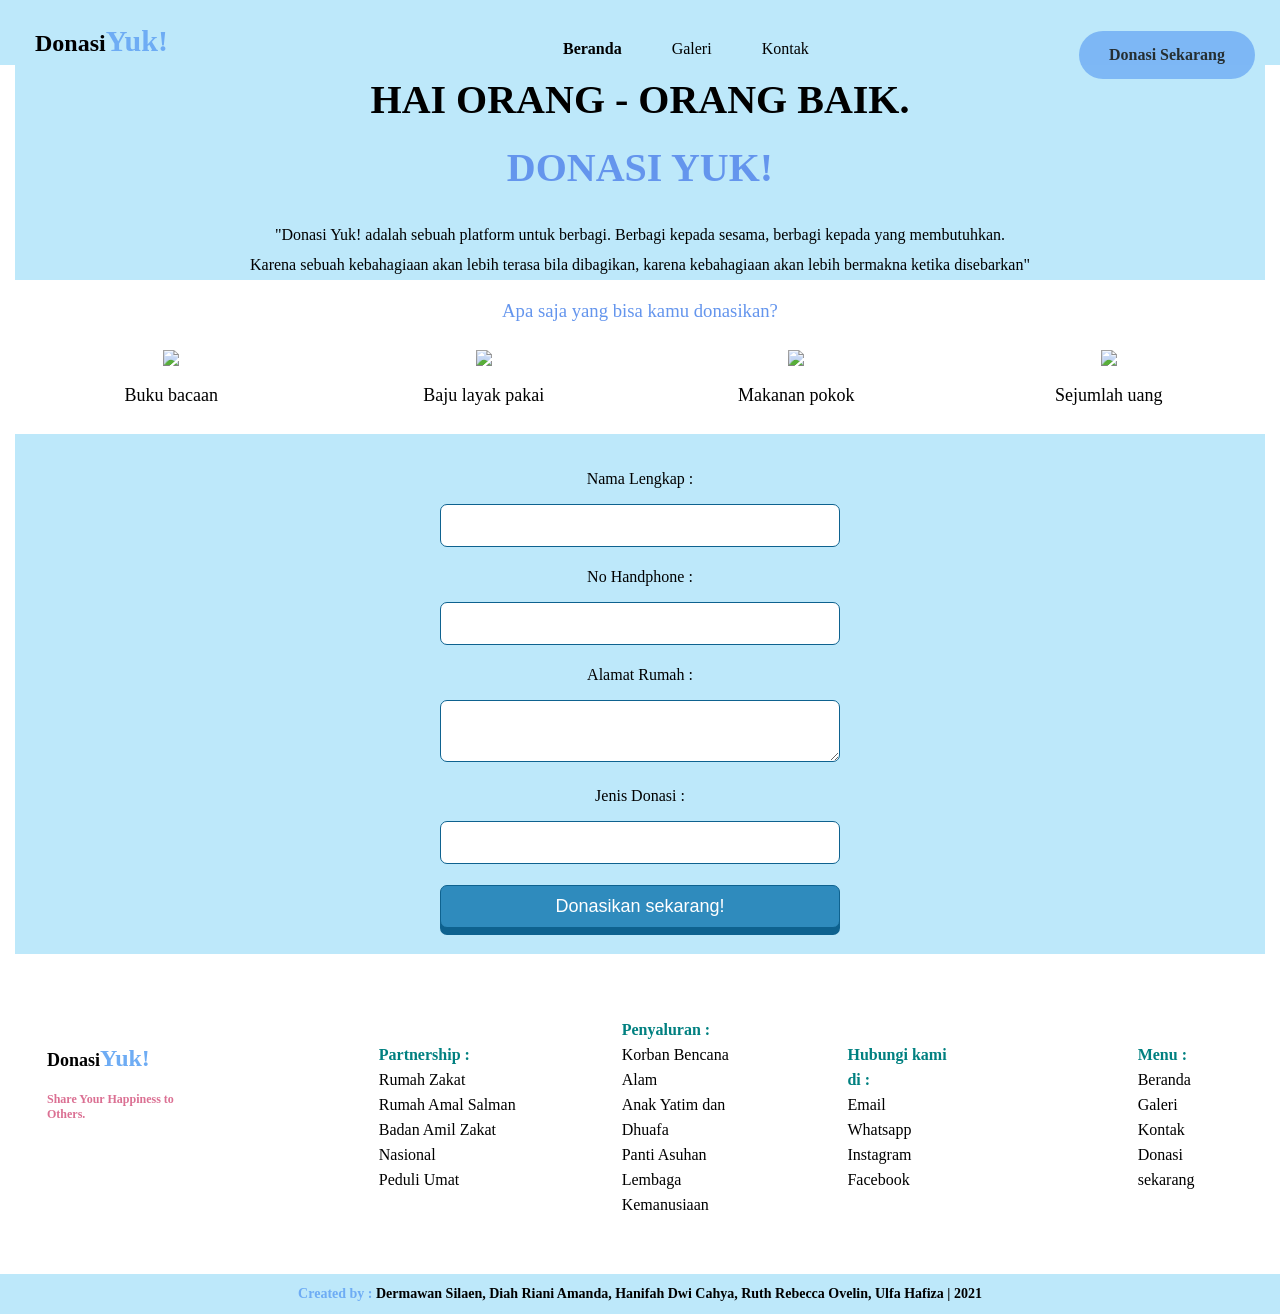
==== index.html @ 6accfdd0 "Update index.html" ====
<!DOCTYPE html>
<html>
    <head>
        <meta charset="utf-8">
        <meta name="viewport" content="width=device-width, initial-scale=1.0">
        <title>Donasi Yuk!</title>
        <link rel="stylesheet" href="stylesheet.css">
        <link rel="stylesheet" href="responsive.css">
        <link rel="stylesheet" href="font-awesome.min.css">
    </head>
    <body>
        <header>
            <div class="logo">
                <p>Donasi<span>Yuk!</span></p>
            </div>
            <span class="fa fa-bars menu-icon"></span>
            
            <div class="nav-bar">
                <ul>
                    <li><span>Beranda</span></li>
                    <li>Galeri</li>
                    <li>Kontak</li>
                </ul>
            </div>
            <div class="tombol">
                <span class="btn donasi"> Donasi Sekarang </span>
            </div>
        </header>

        <div class="main">
            <div class="main-header">
                <img src="https://drive.google.com/uc?export=view&id=1mWWD1ZUaxResG42Wo0h5-HI2INLetDoW">
            </div>

            <div class="main-title">
                <h2>HAI ORANG - ORANG BAIK.</h2>
                <h1>DONASI YUK!</h1>
                <p>"Donasi Yuk! adalah sebuah platform untuk berbagi. Berbagi kepada sesama, berbagi kepada yang membutuhkan.</p>
                <p>Karena sebuah kebahagiaan akan lebih terasa bila dibagikan, karena kebahagiaan akan lebih bermakna ketika disebarkan"</p>
            </div>

            <div class="main-content">
                <h3 class="section-title">Apa saja yang bisa kamu donasikan?</h3>
                <div class="contents-item">
                    <img src="https://drive.google.com/uc?export=view&id=19i878i3hTtdYx3gRwqr3m3EITjbQm5Oq">
                    <p>Buku bacaan</p>
                </div>
                <div class="contents-item">
                    <img src="https://drive.google.com/uc?export=view&id=15uxr4PAe53HiDobqRZ3jQNvWqNb7up2p">
                    <p>Baju layak pakai</p>
                </div>
                <div class="contents-item">
                    <img src="https://drive.google.com/uc?export=view&id=16nCbSmDY28GMKBHBLEp2KiQCf-597e0d">
                    <p>Makanan pokok</p>
                </div>
                <div class="contents-item">
                    <img src="https://drive.google.com/uc?export=view&id=1O9PoUVvvGkuNS1AYxv8xc8U9Y9fVf70L">
                    <p>Sejumlah uang</p>
                </div>
                <div class="clear"></div>
            </div>
            
            <div class="main-form">
                <p>Nama Lengkap :</p>
                <input>
                <p>No Handphone :</p>
                <input>
                <p>Alamat Rumah :</p>
                <textarea></textarea>
                <p>Jenis Donasi :</p>
                <input>
                <p></p>
                <input class="contact-submit" type="submit" value="Donasikan sekarang!">
            </div>
            
            <div class="main-footer">
                <table>
                    <tbody>
                    <tr>
                        <td>
                            <p>Donasi<span>Yuk!</span></p>
                            <h5>Share Your Happiness to Others.</h5>
                        </td>
                        <td></td>
                        <td></td>
                        <td>
                            <ul>
                            <li class="judul">Partnership :</li>
                            <li>Rumah Zakat</li>
                            <li>Rumah Amal Salman</li>
                            <li>Badan Amil Zakat Nasional</li>
                            <li>Peduli Umat</li>
                            </ul>
                        </td>
                        <td>
                            <ul>
                            <li class="judul">Penyaluran :</li>
                            <li>Korban Bencana Alam</li>
                            <li>Anak Yatim dan Dhuafa</li>
                            <li>Panti Asuhan</li>
                            <li>Lembaga Kemanusiaan</li>
                            </ul>
                        </td>
                        <td>
                            <ul>
                            <li class="judul">Hubungi kami di :</li>
                            <li>Email</li>
                            <li>Whatsapp</li>
                            <li>Instagram</li>
                            <li>Facebook</li>
                            </ul>
                        </td>
                        <td></td>
                        <td></td>
                        <td>
                            <ul>
                            <li class="judul">Menu :</li>
                            <li>Beranda</li>
                            <li>Galeri</li>
                            <li>Kontak</li>
                            <li>Donasi sekarang</li>
                            </ul>
                        </td>
                    </tr>
                    </tbody>
                </table>
            </div>
        </div>
        
        <footer>
            <p><span>Created by :</span> Dermawan Silaen, Diah Riani Amanda, Hanifah Dwi Cahya, Ruth Rebecca Ovelin, Ulfa Hafiza | 2021</p>
        </footer>
    </body>
</html>
---- stylesheet.css ----
*{
  box-sizing: border-box;
}
body{
margin:0;

}
a {
text-decoration: none;
}


header {
  width: 100%;
  background-color: #bde8fa;
  height: 65px;
  margin: 0 auto;
  position:fixed;
}


.main{
width: 100%;
padding: 0 15px;
margin: 0 auto;
}


.main-header {
  padding-top: 2px;
  text-align: center;
}

.main-header img {
  width: 100%
}

.main-title {
  text-align: center;
  background-color: #bde8fa;
  line-height: 10px;
  width: 100%;
  height: 210px;

}

.main-title h1 {
  color: cornflowerblue;
  font-size: 40px;
  padding-top: 20px;
  padding-bottom: 20px;
}

.main-title h2 {
  color:black;
  font-size: 40px;
  padding-top: 40px;
  padding-bottom: 5px;
}

.main-title p{
 margin: auto;
 padding: 10px;
 
}

.logo {
  float:left;
  padding-left:35px;
  padding-right:370px;
  
  
}

.logo p {
  font-weight: bold;
  font-family:"Trattatello";
  font-size: 24px;
}

.logo span {
  color:#6eacf4;
  font-size: 30px;
}

li {
  list-style: none;
}

.nav-bar li {
line-height: 65px;
padding: 0 25px;
float: left;
margin: 0 auto;

}

.nav-bar span{
  font-weight: bold;
}

.btn {
  float:right;
  color: black;
  border-radius: 40px;
  opacity: 0.8;
}

.btn:hover {
  opacity: 1;
}

.donasi {
  padding: 15px 30px;
  background-color: #6eacf4;
  cursor: pointer;
  font-weight: bold;
}

.tombol {
  padding:15px 25px;
}

.main-content {
  width:100%;
  text-align: center;
}

.section-title {
  width: 100%;
  height: 20px;
  margin: auto;
  text-align: center;
  color: cornflowerblue;
  padding: 20px;
}

.main-content h3 {
 text-align: center;
 font-weight: normal;
}

.contents-item {
  float: left;
  padding-top: 30px;
  width: 25%;
  padding-bottom: 10px;
}

.contents-item p {
  font-size: 18px;
  margin-top: 15px;
  font-weight: normal;
  text-align: center;
  font-family:"Trattatello";
}

.main-form {
  width: 100%;
  height: 520px;
  padding-top: 20px;
  text-align: center;
  background-color:#bde8fa;
}

input, textarea {
  width: 400px;
  margin-bottom: 5px;
  padding: 10px 20px;
  font-size: 18px;
  border: 1px solid #0e628f;
  text-align: center;
  border-radius: 7px;
}

.contact-submit {
  background-color: #2f8bbd;
  color: white;
  text-align: center;
  cursor: pointer;
  box-shadow: 0 7px #0e628f;
  border-radius: 7px;
  padding: 10px 20px;
}

.contact-submit:active {
  box-shadow: none;
  position:relative;
  top: 7px;
}

.main-footer p {
  font-weight: bold;
  font-family:"Trattatello";
  font-size: 18px;
}

.main-footer span {
  color:#6eacf4;
  font-size: 24px;
}

h5 {
  color:palevioletred;
  font-size: 12px;
  padding-bottom: 60px;
}

table {
  position: left;
}

.main-footer {
  width: 100%;
  height: 0 15px;
  background-color:white;
  padding-top: 15px;
}

table {
  padding: 5px 8px;
}

td {
  padding: 20px 22px;
}

.judul {
  font-weight: bold;
  color:teal;
  padding-top: 5px;
}

.main-footer li {
  line-height: 25px;
}

footer {
  width:100%;
  height:40px;
  background-color: #bde8fa;
  text-align: center;
}

footer p {
  font-weight: bold;
  color:black;
  font-size: 14px;
  padding: 12px 30px;
}

footer span {
  color:#6eacf4;
  font-weight: bold;
}

.clear{
clear:left;
}

span.menu-icon {
  color: white;
  float: right;
  font-size: 25px;
  padding: 21px 0;
  display: none;
}

.main-title {
  text-align: center;
  width: relative;
  height: auto;  
}  

.clear{
  clear:left;
  }
---- responsive.css ----
/* Untuk Tablets */
@media (max-width:1000px) {
    .contents-item {
        width:50%;
        margin-bottom: 20px;
    }
    
    .main-footer li {
        font-size:10px;
    }
    
    .logo {
        float:left;
        padding-right: 20px;
        padding-left: 30px;
    }

    .tombol {
        padding: 10px 10px;
    }

    .main-title {
        text-align: center;
        width: relative;
        height: auto;  
    }  

    .main-title p {
        font-size: 14px;
        line-height: 20px;
        text-align: left;
    }

    .main-footer {
        width: 100%;
        height: relative;
        background-color:white;
        padding-top: 15px;
        text-align: left;
    }
}

/* Untuk Smartphones */

@media (max-width: 670px) {
   
    .main-content {
        width: 100%;
    }
    
    footer {
        width: 100%;
        text-align: center;
    }
    
    .btn {
        width: 100%;
    }

    .main-title {
        text-align: center;
        width: relative;
        height: auto;  
    }  
    
    .nav-bar {
        display: none;
    }

    span.menu-icon {
        display: block;
    }

    .main-title h2 {
        font-size: 40px;
        line-height: 36px;
        text-align: center;
    }
 
    .main-title h1 {
        font-size: 40px;
        line-height: 36px;
        text-align: center;
    }

    .main-title p {
        font-size: 14px;
        line-height: 20px;
        text-align: center;
    }
    
    .section-title {
        font-size: 20px;
        line-height: 36px;
        text-align: center;
    }

    .contents-item {
        width: 100%;
        margin-bottom:40px;
    }
  
    .main-footer {
        width: 100%;
        height: relative;
        background-color:white;
        padding-top: 15px;
        text-align: relative;
    }

    .main-footer p {
        font-weight: bold;
        font-family:"Trattatello";
        font-size: 14px;
    }
      
    .main-footer span {
        color:#6eacf4;
        font-size: 24px;
    }
      
    h5 {
        color:palevioletred;
        font-size: 12px;
        padding-bottom: 60px;
    }
      
    table {
        position: relative;
        padding: 3px;
    }
      
    td {
        padding: 1px;
    }
      
    .judul {
        font-weight: bold;
        color:teal;
        padding-top: 5px;
        text-align: left;
    }
      
    .main-footer li {
        line-height: auto;
        text-align: left;
    }

    
}
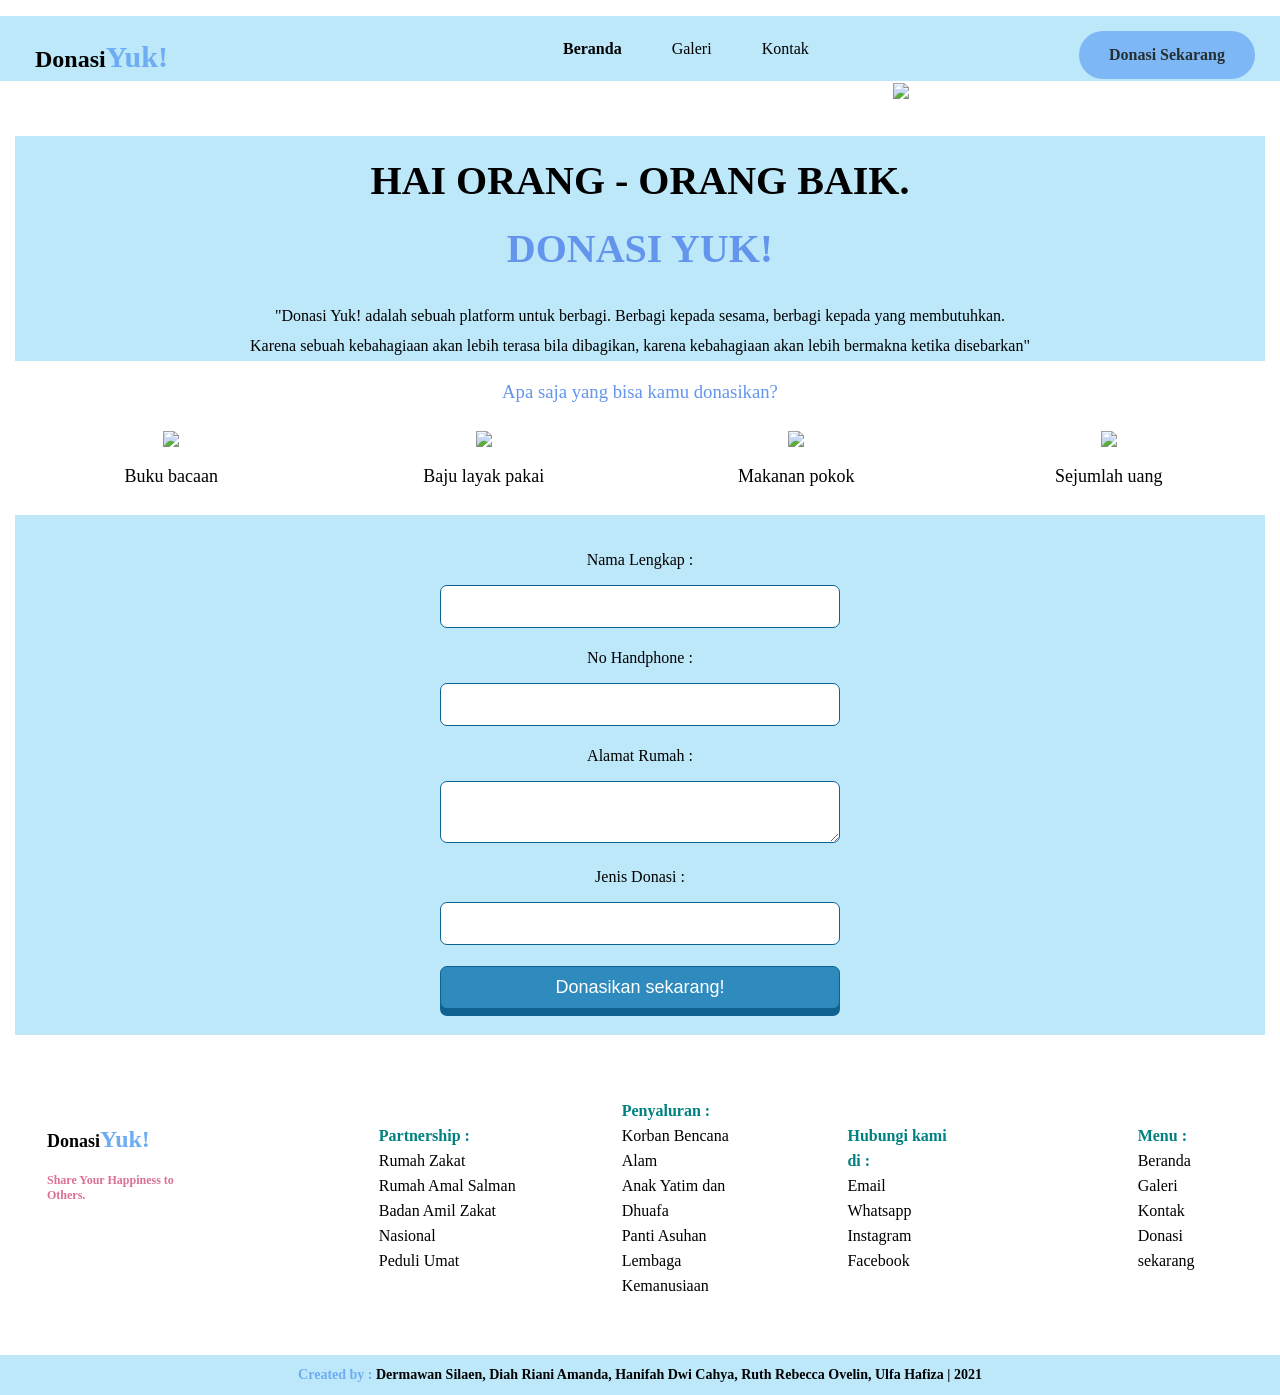
==== commit 6be932e8: "Update index.html" ====
--- a/index.html
+++ b/index.html
@@ -7,6 +7,18 @@
         <link rel="stylesheet" href="stylesheet.css">
         <link rel="stylesheet" href="responsive.css">
         <link rel="stylesheet" href="font-awesome.min.css">
+        <style>
+            h1 {
+                position:relative;
+                animation: mymove 5s infinite;
+            }
+            
+            @keyframes mymove {
+                from {font-size:0px;
+                }
+                to {font-size:40px;}
+            }
+        </style>
     </head>
     <body>
         <header>
--- a/stylesheet.css
+++ b/stylesheet.css
@@ -15,7 +15,7 @@
   background-color: #bde8fa;
   height: 65px;
   margin: 0 auto;
-  position:fixed;
+  
 }
 
 
--- a/responsive.css
+++ b/responsive.css
@@ -1,22 +1,25 @@
 /* Untuk Tablets */
-@media (max-width:1000px) {
-    .contents-item {
-        width:50%;
-        margin-bottom: 20px;
-    }
-    
-    .main-footer li {
-        font-size:10px;
-    }
-    
-    .logo {
-        float:left;
-        padding-right: 20px;
-        padding-left: 30px;
+
+/* Tambahkan breakpoint max-width: 1000px */
+@media ( max-width: 1000px) {
+    /* Tambahkan CSS untuk lesson */
+    .contents-item{
+      width:50%;
+      margin-bottom:40px;
     }
 
+    .main-footer li{
+      font-size:10px;
+    
+    }
+    .logo {
+      float:left;
+      padding-left:30px;
+      padding-right:20px;
+      
+    }
     .tombol {
-        padding: 10px 10px;
+      padding:10px 10px;
     }
 
     .main-title {
@@ -38,9 +41,11 @@
         padding-top: 15px;
         text-align: left;
     }
-}
+    
+  }
+  
 
-/* Untuk Smartphones */
+/* For Smartphones */
 
 @media (max-width: 670px) {
    
@@ -48,6 +53,7 @@
         width: 100%;
     }
     
+  
     footer {
         width: 100%;
         text-align: center;
@@ -57,6 +63,7 @@
         width: 100%;
     }
 
+
     .main-title {
         text-align: center;
         width: relative;
@@ -65,11 +72,12 @@
     
     .nav-bar {
         display: none;
-    }
+      }
 
+   
     span.menu-icon {
         display: block;
-    }
+      }
 
     .main-title h2 {
         font-size: 40px;
@@ -93,7 +101,7 @@
         font-size: 20px;
         line-height: 36px;
         text-align: center;
-    }
+     }
 
     .contents-item {
         width: 100%;
@@ -106,45 +114,45 @@
         background-color:white;
         padding-top: 15px;
         text-align: relative;
-    }
+      }
 
-    .main-footer p {
+      .main-footer p {
         font-weight: bold;
         font-family:"Trattatello";
         font-size: 14px;
-    }
+      }
       
-    .main-footer span {
+      .main-footer span {
         color:#6eacf4;
         font-size: 24px;
-    }
+      }
       
-    h5 {
+      h5 {
         color:palevioletred;
         font-size: 12px;
         padding-bottom: 60px;
-    }
+      }
       
-    table {
+      table {
         position: relative;
         padding: 3px;
-    }
+      }
       
-    td {
-        padding: 1px;
-    }
+      td {
+        padding: 1px
+      }
       
-    .judul {
+      .judul {
         font-weight: bold;
         color:teal;
         padding-top: 5px;
         text-align: left;
-    }
+      }
       
-    .main-footer li {
+      .main-footer li {
         line-height: auto;
         text-align: left;
-    }
-
+      }
+      
     
-}
+  }
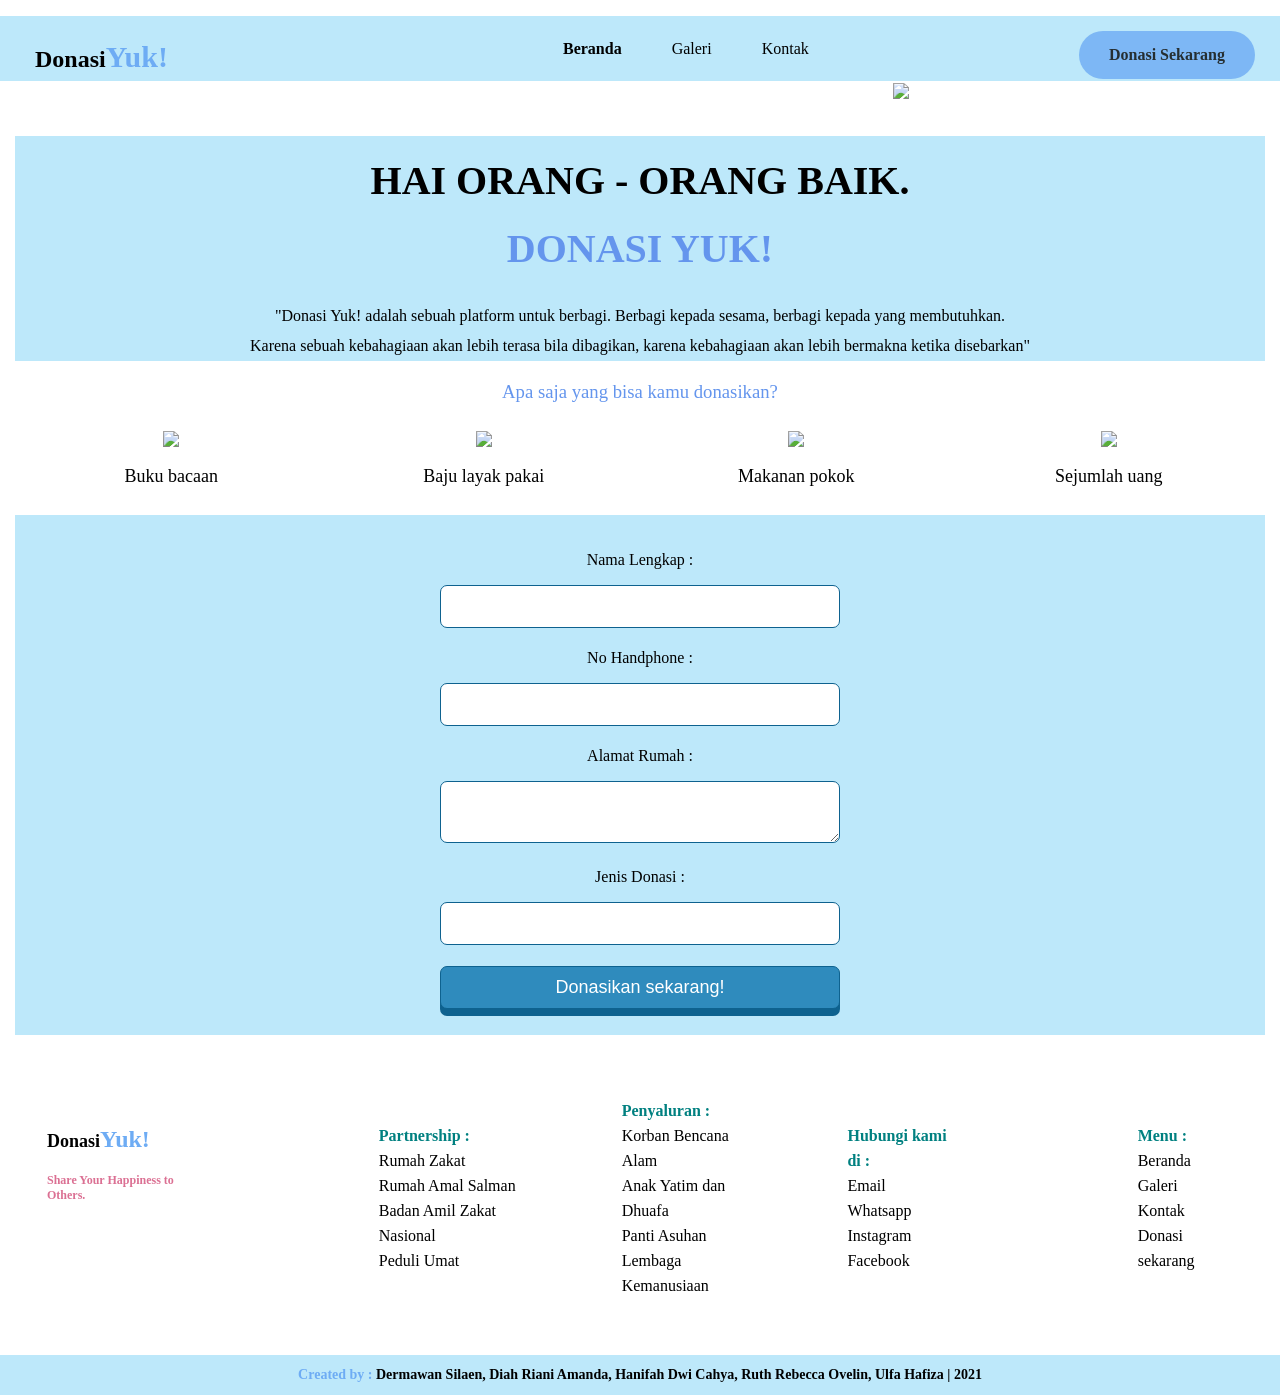
==== commit 44e3e9af: "Update index.html" ====
--- a/index.html
+++ b/index.html
@@ -6,7 +6,7 @@
         <title>Donasi Yuk!</title>
         <link rel="stylesheet" href="stylesheet.css">
         <link rel="stylesheet" href="responsive.css">
-        <link rel="stylesheet" href="font-awesome.min.css">
+        <link rel="stylesheet" href="https://maxcdn.bootstrapcdn.com/font-awesome/4.3.0/css/font-awesome.min.css">
         <style>
             h1 {
                 position:relative;
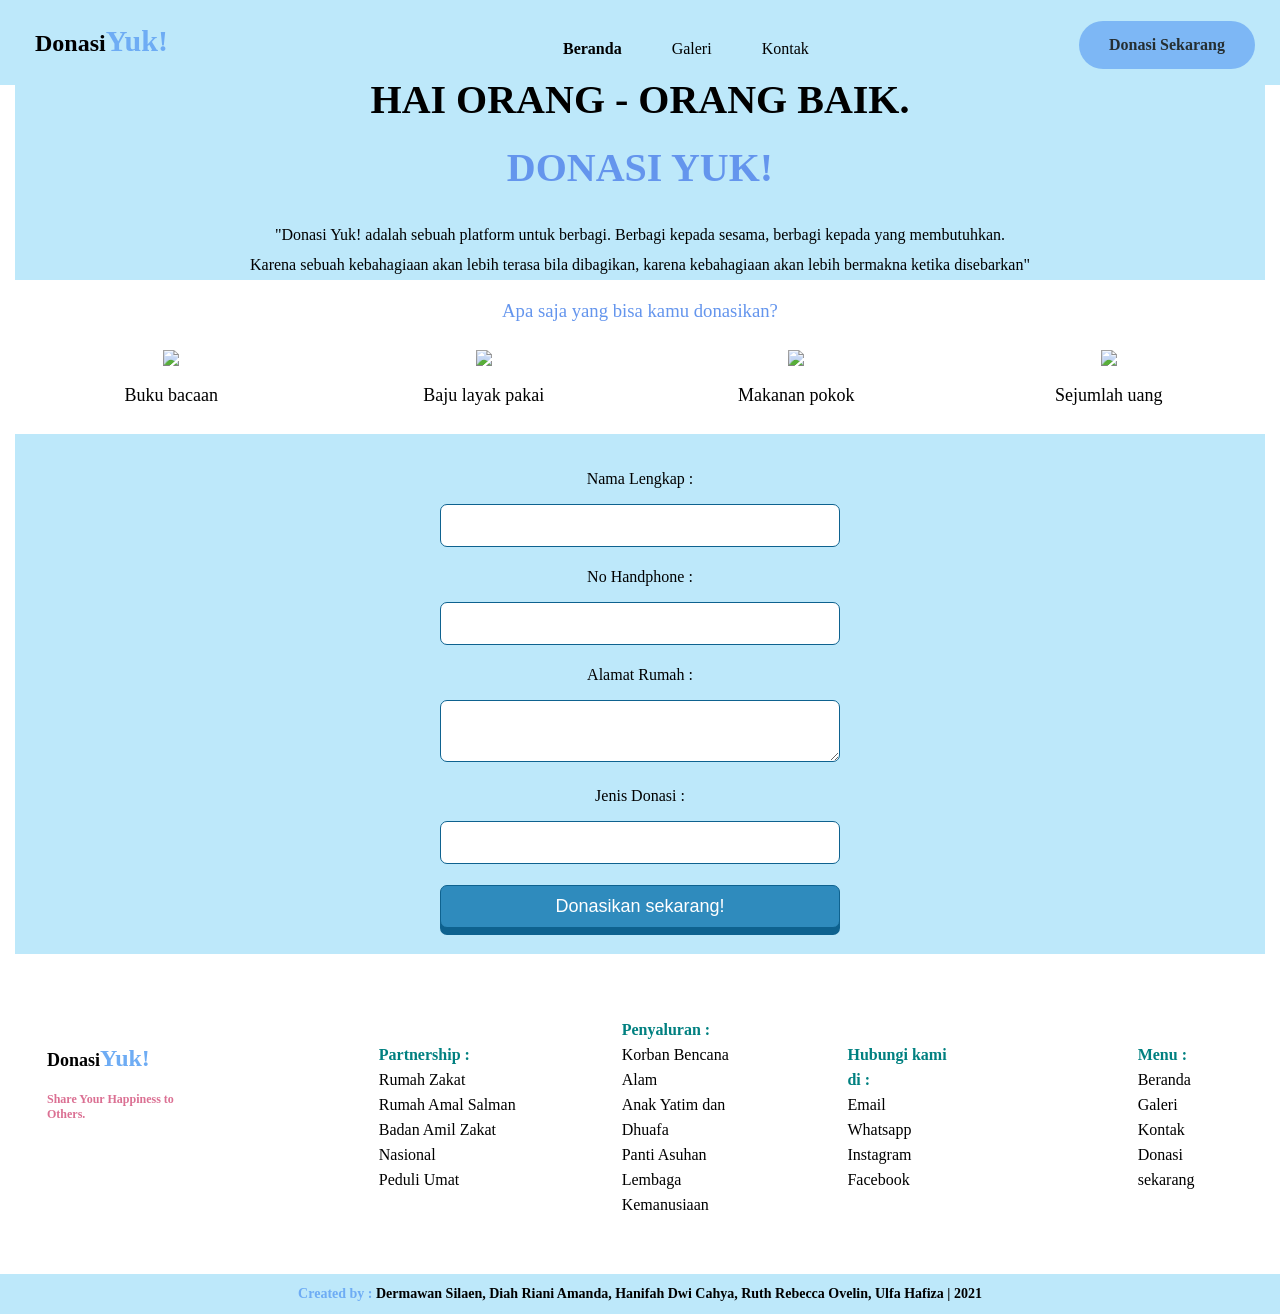
==== commit 44190828: "Update index.html" ====
--- a/index.html
+++ b/index.html
@@ -1,7 +1,7 @@
 <!DOCTYPE html>
 <html>
     <head>
-        <meta charset="utf-8">
+        <meta http-equiv="Content-Type" content="text/html"; charset="utf-8">
         <meta name="viewport" content="width=device-width, initial-scale=1.0">
         <title>Donasi Yuk!</title>
         <link rel="stylesheet" href="stylesheet.css">
@@ -41,7 +41,7 @@
 
         <div class="main">
             <div class="main-header">
-                <img src="https://drive.google.com/uc?export=view&id=1mWWD1ZUaxResG42Wo0h5-HI2INLetDoW">
+                <img src="https://drive.google.com/uc?export=view&id=1cHOii_udPeYz8iFhRvBZ64PB1qPtbR4X">
             </div>
 
             <div class="main-title">
--- a/stylesheet.css
+++ b/stylesheet.css
@@ -1,30 +1,30 @@
 *{
   box-sizing: border-box;
 }
+
 body{
-margin:0;
-
-}
+  margin:0;
+}
+
 a {
-text-decoration: none;
-}
-
+  text-decoration: none;
+}
 
 header {
   width: 100%;
   background-color: #bde8fa;
-  height: 65px;
+  height: 85px;
+  margin: 0 auto; 
+  position:fixed;
+  top:0;
+  z-index:10px;
+}
+
+.main{
+  width: 100%;
+  padding: 0 15px;
   margin: 0 auto;
-  
-}
-
-
-.main{
-width: 100%;
-padding: 0 15px;
-margin: 0 auto;
-}
-
+}
 
 .main-header {
   padding-top: 2px;
@@ -40,8 +40,7 @@
   background-color: #bde8fa;
   line-height: 10px;
   width: 100%;
-  height: 210px;
-
+  height: 250px;
 }
 
 .main-title h1 {
@@ -59,17 +58,14 @@
 }
 
 .main-title p{
- margin: auto;
- padding: 10px;
- 
+   margin: auto;
+   padding: 10px;
 }
 
 .logo {
   float:left;
   padding-left:35px;
   padding-right:370px;
-  
-  
 }
 
 .logo p {
@@ -88,11 +84,10 @@
 }
 
 .nav-bar li {
-line-height: 65px;
-padding: 0 25px;
-float: left;
-margin: 0 auto;
-
+  line-height: 65px;
+  padding: 0 25px;
+  float: left;
+  margin: 0 auto;
 }
 
 .nav-bar span{
@@ -118,7 +113,7 @@
 }
 
 .tombol {
-  padding:15px 25px;
+  padding:5px 25px;
 }
 
 .main-content {
@@ -254,8 +249,8 @@
   font-weight: bold;
 }
 
-.clear{
-clear:left;
+.clear {
+  clear:left;
 }
 
 span.menu-icon {
@@ -272,7 +267,6 @@
   height: auto;  
 }  
 
-.clear{
+.clear {
   clear:left;
-  }
-
+}
--- a/responsive.css
+++ b/responsive.css
@@ -3,29 +3,29 @@
 /* Tambahkan breakpoint max-width: 1000px */
 @media ( max-width: 1000px) {
     /* Tambahkan CSS untuk lesson */
-    .contents-item{
+    .contents-item {
       width:50%;
       margin-bottom:40px;
     }
 
     .main-footer li{
       font-size:10px;
+    }
     
-    }
     .logo {
       float:left;
       padding-left:30px;
-      padding-right:20px;
-      
+      padding-right:20px;  
     }
+    
     .tombol {
       padding:10px 10px;
     }
 
     .main-title {
-        text-align: center;
-        width: relative;
-        height: auto;  
+      text-align: center;
+      width: relative;
+      height: auto;  
     }  
 
     .main-title p {
@@ -41,28 +41,39 @@
         padding-top: 15px;
         text-align: left;
     }
-    
   }
   
 
 /* For Smartphones */
 
 @media (max-width: 670px) {
-   
+    
     .main-content {
         width: 100%;
     }
     
+    header {
+        width:100%;
+        position:fixed;
+    }
+    
+    .tombol {
+        display:none;
+    }
   
     footer {
         width: 100%;
         text-align: center;
     }
     
+    footer p {
+        font-size:8px;
+    }
+    
     .btn {
         width: 100%;
+        display:none;
     }
-
 
     .main-title {
         text-align: center;
@@ -73,8 +84,7 @@
     .nav-bar {
         display: none;
       }
-
-   
+    
     span.menu-icon {
         display: block;
       }
@@ -86,7 +96,7 @@
     }
  
     .main-title h1 {
-        font-size: 40px;
+        font-size: 50px;
         line-height: 36px;
         text-align: center;
     }
@@ -105,8 +115,8 @@
 
     .contents-item {
         width: 100%;
-        margin-bottom:40px;
-    }
+        margin-bottom:20px;
+     }
   
     .main-footer {
         width: 100%;
@@ -114,45 +124,43 @@
         background-color:white;
         padding-top: 15px;
         text-align: relative;
-      }
+     }
 
-      .main-footer p {
+     .main-footer p {
         font-weight: bold;
         font-family:"Trattatello";
-        font-size: 14px;
-      }
+        font-size: 8px;
+     }
       
-      .main-footer span {
+     .main-footer span {
         color:#6eacf4;
         font-size: 24px;
-      }
+     }
       
-      h5 {
+     h5 {
         color:palevioletred;
-        font-size: 12px;
-        padding-bottom: 60px;
-      }
+        font-size: 10px;
+        padding-bottom: 90px;
+     }
       
-      table {
+     table {
         position: relative;
-        padding: 3px;
-      }
+        padding: 1px;
+     }
       
-      td {
+     td {
         padding: 1px
-      }
+     }
       
-      .judul {
+     .judul {
         font-weight: bold;
         color:teal;
         padding-top: 5px;
         text-align: left;
-      }
+     }
       
-      .main-footer li {
+     .main-footer li {
         line-height: auto;
         text-align: left;
-      }
-      
-    
+     }
   }
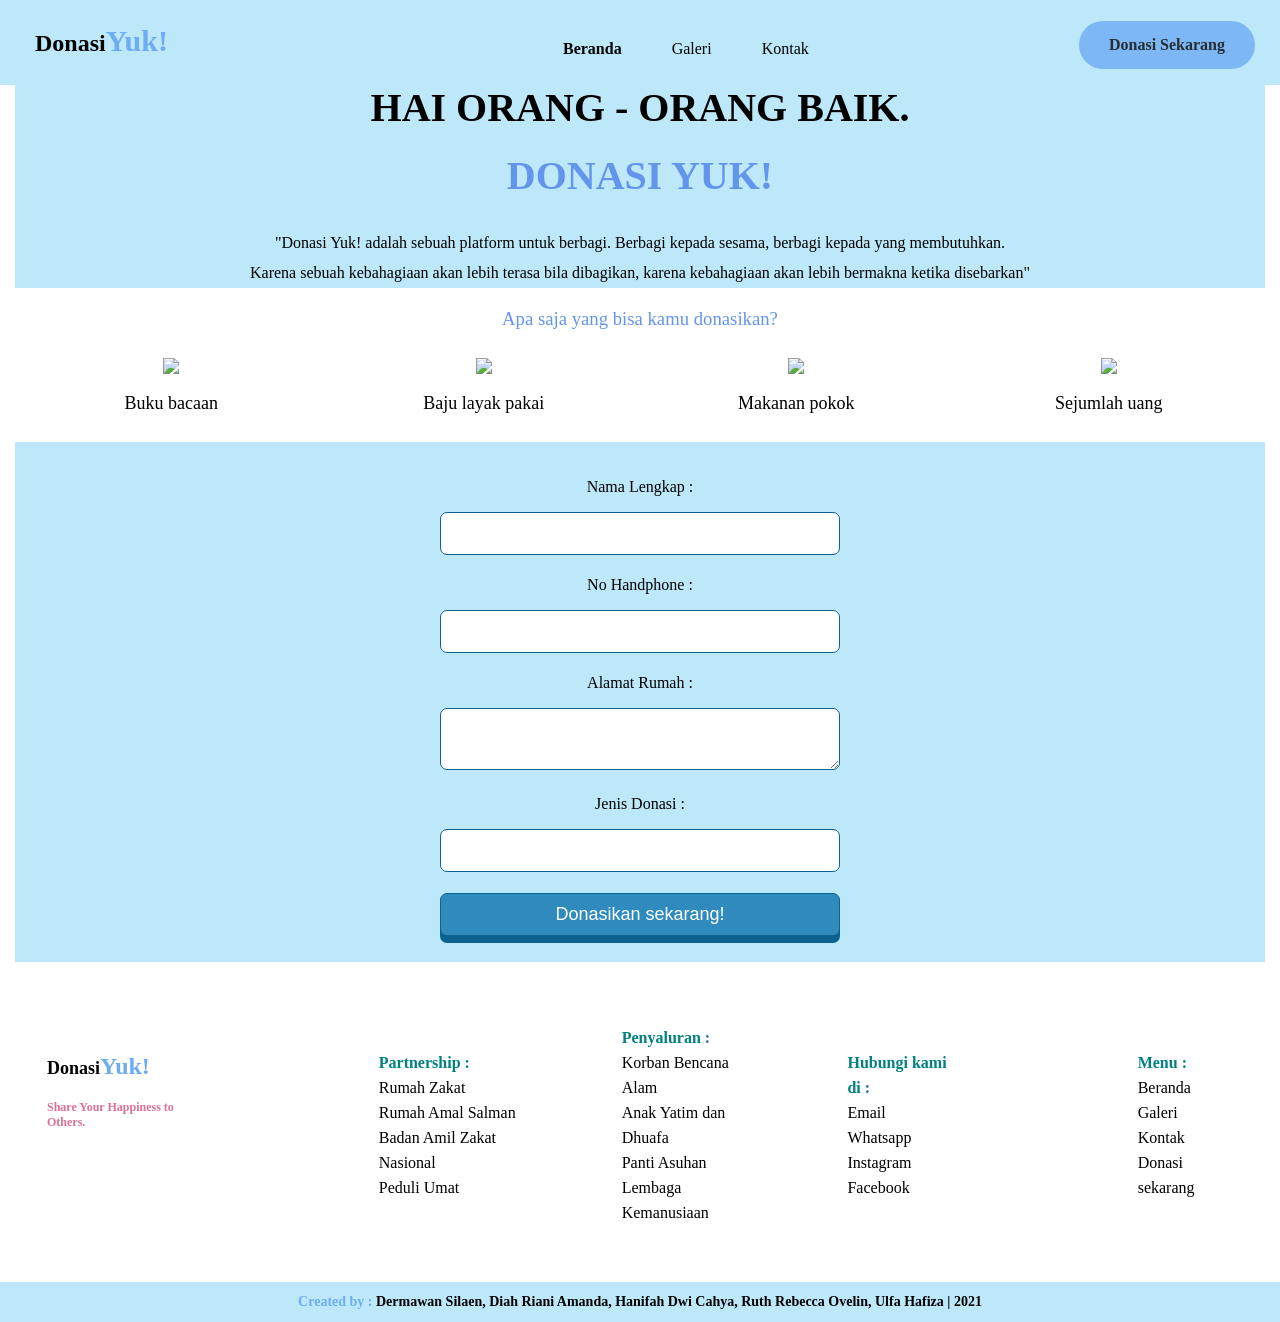
==== commit 448acb73: "Update index.html" ====
--- a/index.html
+++ b/index.html
@@ -16,7 +16,7 @@
             @keyframes mymove {
                 from {font-size:0px;
                 }
-                to {font-size:40px;}
+                to {font-size:50px;}
             }
         </style>
     </head>
@@ -41,7 +41,7 @@
 
         <div class="main">
             <div class="main-header">
-                <img src="https://drive.google.com/uc?export=view&id=1cHOii_udPeYz8iFhRvBZ64PB1qPtbR4X">
+                <img src="https://drive.google.com/uc?export=view&id=1mWWD1ZUaxResG42Wo0h5-HI2INLetDoW">
             </div>
 
             <div class="main-title">
--- a/stylesheet.css
+++ b/stylesheet.css
@@ -27,12 +27,8 @@
 }
 
 .main-header {
-  padding-top: 2px;
-  text-align: center;
-}
-
-.main-header img {
-  width: 100%
+  padding-top: 10px;
+  text-align: center;
 }
 
 .main-title {
--- a/responsive.css
+++ b/responsive.css
@@ -50,6 +50,11 @@
     
     .main-content {
         width: 100%;
+    }
+    
+    .main-header {
+        padding-top:60px;
+        width:100%;
     }
     
     header {
@@ -129,7 +134,6 @@
      .main-footer p {
         font-weight: bold;
         font-family:"Trattatello";
-        font-size: 8px;
      }
       
      .main-footer span {
@@ -162,5 +166,6 @@
      .main-footer li {
         line-height: auto;
         text-align: left;
+        font-size: 8px;
      }
   }
